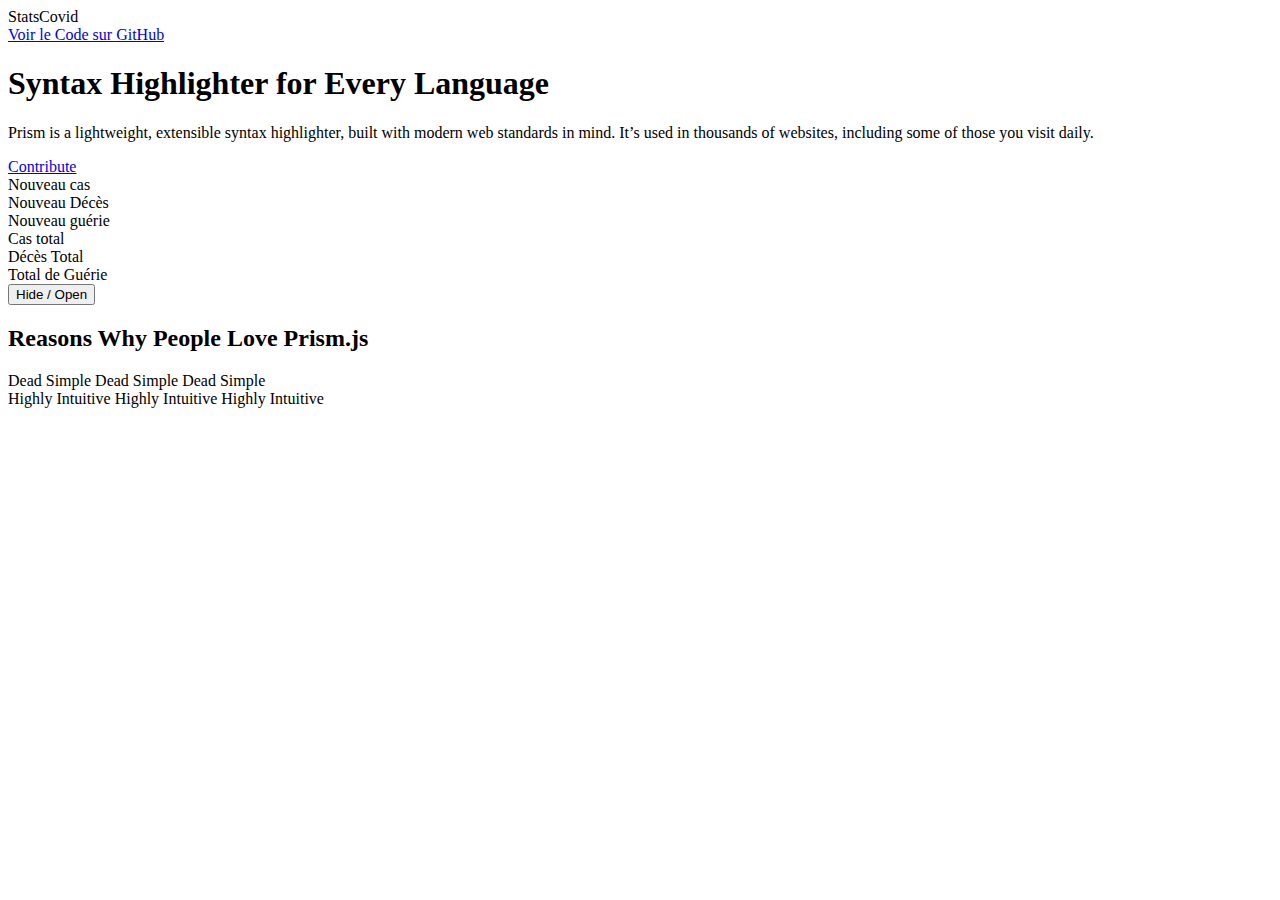
==== index.html @ 33e22943 "Modification - JS" ====
<!DOCTYPE html>
<html lang="en">
<head>
  <meta charset="UTF-8">
  <meta name="viewport" content="width=device-width, initial-scale=1.0">
  <title>Covid</title>
  <link rel="stylesheet" href="style.css">
</head>
<body>
  
  

    <script type="text/javascript">

  
 fetch("https://api.covid19api.com/")
        .then(response => response.json())
        .then((response) => {
            // Code éxécuté quand vous recevez la réponse
            console.log(response);
        })
        .catch(error => alert("Erreur : " + error));
       
    

    // creation du header
    let mainbackground = document.createElement('main');
    mainbackground.setAttribute('class', 'header-nav');


    let header = document.createElement('header');
    header.setAttribute('class', 'header');
    header.setAttribute('class', 'block-width');

    let divbeforeone = document.createElement('div');
    divbeforeone.setAttribute('class', 'include-logo-link');

    let divone = document.createElement('div');
    divone.setAttribute('class', 'div-header-logo');
    divone.innerText = "StatsCovid";

    let linkbutton = document.createElement('a');
    linkbutton.setAttribute('href', 'https://prismjs.com/download.html');
    linkbutton.setAttribute('title', 'Download');
    linkbutton.setAttribute('class', 'button-right-logo')
    linkbutton.setAttribute('target', '_blank');
    linkbutton.innerText = "Voir le Code sur GitHub";

    // le header comprend la div
    mainbackground.appendChild(header);
    header.appendChild(divbeforeone);
    divbeforeone.appendChild(divone);
    divbeforeone.appendChild(linkbutton);


     
    // Creation section-one
        
    let SectionOne = document.createElement('section');
    SectionOne.setAttribute('id', 'section-one');
    SectionOne.setAttribute('class', 'block-width');

    let h1one = document.createElement('h1');
    h1one.innerText = "Syntax Highlighter for Every Language ";

    let paragrapheone = document.createElement('p');
    paragrapheone.innerText = "Prism is a lightweight, extensible syntax highlighter, built with modern web standards in mind. It’s used in thousands of websites, including some of those you visit daily.";

    let divmargin = document.createElement('div');
    divmargin.setAttribute('class', 'button-contribute');

    
    let linkcontribute = document.createElement('a');
    linkcontribute.setAttribute('href', 'https://github.com/LeaVerou/prism/');
    linkcontribute.setAttribute('title', 'Contribute');
    linkcontribute.innerText = "Contribute";

    let DivBockText = document.createElement('div');
    DivBockText.setAttribute('id', 'div-block-text');
    

    let button = document.createElement('button');
    button.setAttribute('class', 'buttonhideopen');
    button.innerText = "Hide / Open ";
    button.setAttribute('onclick','PopPupBlock()');


    function PopPupBlock() {
    let popup = document.getElementById("div-block-text");
    // Ici on fait en sorte que si il est en block on le rend invisible
    if (popup.style.display == "none") {
    // Ici on peut le rendre à nouveau visible
    popup.style.display = "block";
    } 
    // on peut le rendre à nouveau invisible
    // S il est invisible on aura toujours possibilité de le rendre visible
    else { popup.style.display = "none"; }
    };
    

    let blocknumber = document.createElement('div');
    blocknumber.setAttribute('id', 'block-one');
    

    // Covid Nouveau cas

    let cardnumber = document.createElement('div');
    cardnumber.setAttribute('id', 'total');
    cardnumber.setAttribute('class', 'card');

    let statnumber = document.createElement('div');
    statnumber.setAttribute('class', 'stats');

    let factornumber = document.createElement('div');
    factornumber.setAttribute('class', 'factor');
    factornumber.innerText = "Nouveau cas";

    let number = document.createElement('div');
    number.setAttribute('id', 'number');
    number.innerText = "";


    DivBockText.appendChild(blocknumber);
    blocknumber.appendChild(cardnumber);
    cardnumber.appendChild(statnumber);
    statnumber.appendChild(factornumber);
    factornumber.appendChild(number);

    // Covid Nouveau décès

    let deathsnumber = document.createElement('div');
    deathsnumber.setAttribute('id', 'deaths');
    deathsnumber.setAttribute('class', 'card');

    let statsnumber = document.createElement('div');
    statsnumber.setAttribute('class', 'stats');

    let deathsnumb = document.createElement('div');
    deathsnumb.setAttribute('class', 'factor');
    deathsnumb.innerText = "Nouveau Décès";

    let deaths = document.createElement('div');
    deaths.setAttribute('id', 'deathsnumber');
    deaths.innerText = "";

    blocknumber.appendChild(deathsnumber);
    deathsnumber.appendChild(statsnumber);
    statsnumber.appendChild(deathsnumb);
    deathsnumb.appendChild(deaths);

    // Covid Nouveau guerie

    let recovernumber = document.createElement('div');
    recovernumber.setAttribute('id', 'sick');
    recovernumber.setAttribute('class', 'card');

    let recoveredstats = document.createElement('div');
    recoveredstats.setAttribute('class', 'stats');

    let sicknumber = document.createElement('div');
    sicknumber.setAttribute('class', 'factor');
    sicknumber.innerText = "Nouveau guérie";

    let sick = document.createElement('div');
    sick.setAttribute('id', 'recoverednumber');
    sick.innerText = "";

    blocknumber.appendChild(recovernumber);
    recovernumber.appendChild(recoveredstats);
    recoveredstats.appendChild(sicknumber);
    sicknumber.appendChild(sick);

    // On refait appel à block number

    let blocknumbertwo = document.createElement('div');
    blocknumbertwo.setAttribute('id', 'block-one-two');

    blocknumber.appendChild(blocknumbertwo);

    // Covid Total de cas


    let totalcardnumber = document.createElement('div');
    totalcardnumber.setAttribute('id', 'total');
    totalcardnumber.setAttribute('class', 'card');

    let totalstatsnumber = document.createElement('div');
    totalstatsnumber.setAttribute('class', 'stats');

    let totalcasenumber = document.createElement('div');
    totalcasenumber.setAttribute('class', 'factor');
    totalcasenumber.innerText = "Cas total";

    let totalnumber = document.createElement('div');
    totalnumber.setAttribute('id', 'totalnumber');
    totalnumber.innerText = "";


    blocknumbertwo.appendChild(totalcardnumber);
    totalcardnumber.appendChild(totalstatsnumber);
    totalstatsnumber.appendChild(totalcasenumber);
    totalcasenumber.appendChild(totalnumber);


    // Covid total de décès

    
    let deathstotal = document.createElement('div');
    deathstotal.setAttribute('id', 'deaths');
    deathstotal.setAttribute('class', 'card');

    let deathstatstotal = document.createElement('div');
    deathstatstotal.setAttribute('class', 'stats');

    let deathstotalnumber = document.createElement('div');
    deathstotalnumber.setAttribute('class', 'factor');
    deathstotalnumber.innerText = "Décès Total";

    let totaldeaths = document.createElement('div');
    totaldeaths.setAttribute('id', 'totaldeaths');
    totaldeaths.innerText = "";

    blocknumbertwo.appendChild(deathstotal);
    deathstotal.appendChild(deathstatstotal);
    deathstatstotal.appendChild(deathstotalnumber);
    deathstotalnumber.appendChild(totaldeaths);

        // Covid total de guérie

    
    let recoveredtotal = document.createElement('div');
    recoveredtotal.setAttribute('id', 'sick');
    recoveredtotal.setAttribute('class', 'card');

    let recoveredstatstotal = document.createElement('div');
    recoveredstatstotal.setAttribute('class', 'stats');

    let recoveredtotalnumber = document.createElement('div');
    recoveredtotalnumber.setAttribute('class', 'factor');
    recoveredtotalnumber.innerText = "Total de Guérie";

    let totalrecovered = document.createElement('div');
    totalrecovered.setAttribute('id', 'totalrecovered');
    totalrecovered.innerText = "";

    blocknumbertwo.appendChild(recoveredtotal);
    recoveredtotal.appendChild(recoveredstatstotal);
    recoveredstatstotal.appendChild(recoveredtotalnumber);
    recoveredtotalnumber.appendChild(totalrecovered);

    
    
 fetch("https://api.covid19api.com/summary")
        .then(response => response.json())
        .then((response) => {
            // Code éxécuté quand vous recevez la réponse
            console.log(response);

            let divone = document.getElementById('number');
            divone.innerHTML = response.Global.NewConfirmed ;

            let divtwo = document.getElementById('deathsnumber');
            divtwo.innerText = response.Global.NewDeaths;
 
            let divthree = document.getElementById('recoverednumber');
            divthree.innerText = response.Global.NewRecovered;


            let divfour = document.getElementById('totalnumber');
            divfour.innerHTML = response.Global.TotalConfirmed ;

            let divfive = document.getElementById('totaldeaths');
            divfive.innerText = response.Global.TotalDeaths;
 
            let divsix = document.getElementById('totalrecovered');
            divsix.innerText = response.Global.TotalRecovered;


        })
        .catch(error => alert("Erreur : " + error));
       
     

    divmargin.appendChild(linkcontribute);

    // La section one prend comprend le h1 et autre
    SectionOne.appendChild(h1one);
    SectionOne.appendChild(paragrapheone);
    SectionOne.appendChild(divmargin);
    SectionOne.appendChild(DivBockText);
    SectionOne.appendChild(button);
  



    // Section deux
    let SectionTwo = document.createElement('section');
    SectionTwo.setAttribute('id', 'section-two');
    SectionTwo.setAttribute('class', 'block-width');

    let h2one = document.createElement('h2');
    h2one.setAttribute('class', 'color-h2');
    h2one.innerText = "Reasons Why People Love ";

    let spanH2 = document.createElement('span');
    spanH2.innerText = "Prism.js";

    let divflex = document.createElement('div');
    divflex.setAttribute('class', 'div-flex');

    let divleftflex = document.createElement('div');
    divleftflex.setAttribute('class', 'div-left-flex');

    let divrightflex = document.createElement('div');
    divrightflex.setAttribute('class', 'div-right-flex');

    SectionTwo.appendChild(h2one);
    h2one.appendChild(spanH2);
    SectionTwo.appendChild(divflex);
    divflex.appendChild(divleftflex);
    divflex.appendChild(divrightflex);

    for(let i = 0; i < 3; i++){
    let spanleft = document.createElement('span');
    spanleft.setAttribute('class', 'span-left');
    spanleft.innerText = "Dead Simple ";

    divleftflex.appendChild(spanleft);

    }

    
    for(let i = 0; i < 3; i++){
    let spanright = document.createElement('span');
    spanright.setAttribute('class', 'span-left');
    spanright.innerText = "Highly Intuitive ";

    divrightflex.appendChild(spanright);

    }
 

    // ici on affiche toutes les balises créer
    // Soit le paragaphe
    // La section

    let body = document.querySelector('body');
    body.appendChild(mainbackground);
    body.appendChild(SectionTwo);


    let headerblock = document.querySelector('main');
    headerblock.appendChild(SectionOne);

     
    </script>
  

</body>
</html>
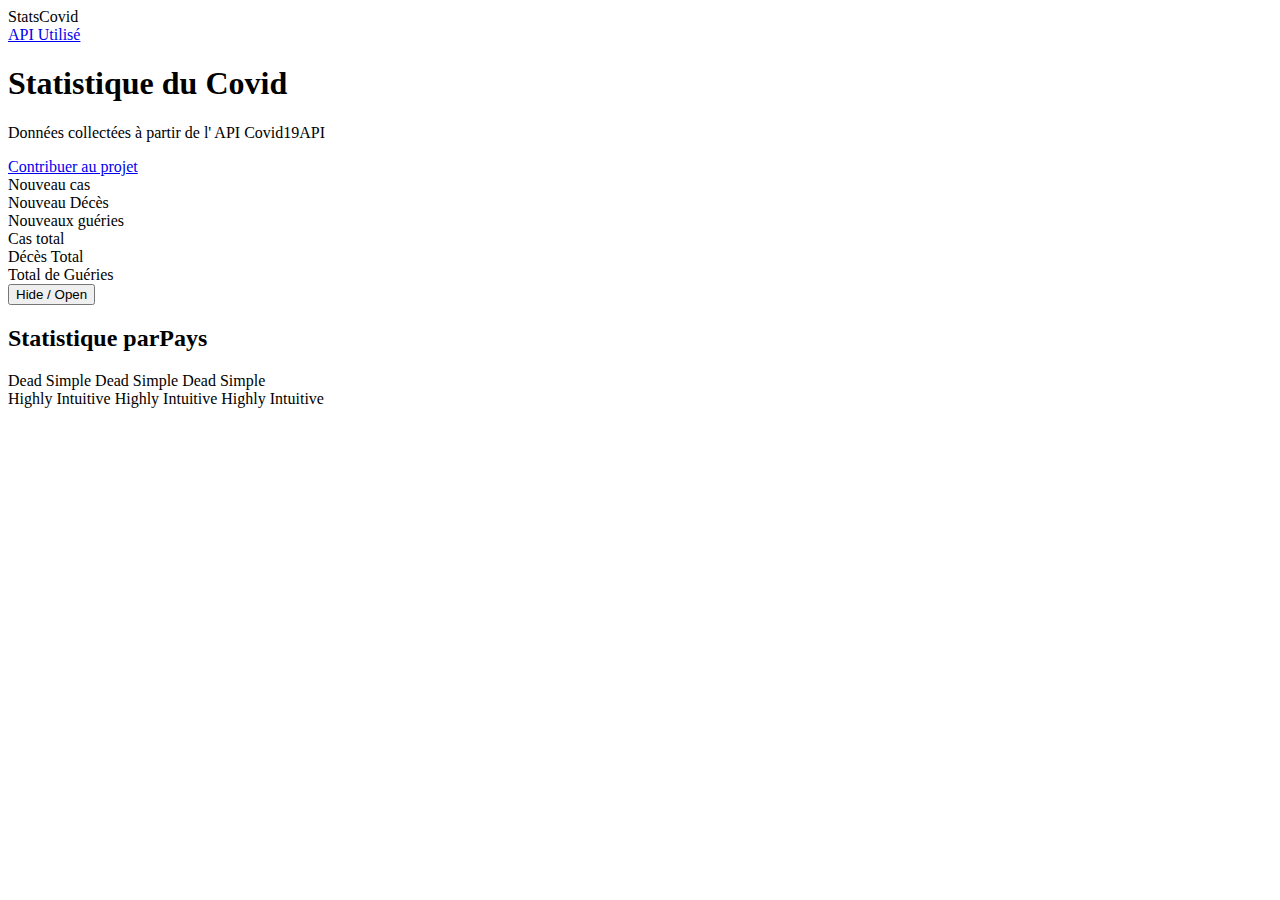
==== commit 9c888fe4: "Fichiers JS" ====
--- a/index.html
+++ b/index.html
@@ -9,7 +9,6 @@
 <body>
   
   
-
     <script type="text/javascript">
 
   
@@ -40,11 +39,11 @@
     divone.innerText = "StatsCovid";
 
     let linkbutton = document.createElement('a');
-    linkbutton.setAttribute('href', 'https://prismjs.com/download.html');
-    linkbutton.setAttribute('title', 'Download');
+    linkbutton.setAttribute('href', 'https://covid19api.com/');
+    linkbutton.setAttribute('title', 'Api');
     linkbutton.setAttribute('class', 'button-right-logo')
     linkbutton.setAttribute('target', '_blank');
-    linkbutton.innerText = "Voir le Code sur GitHub";
+    linkbutton.innerText = "API Utilisé ";
 
     // le header comprend la div
     mainbackground.appendChild(header);
@@ -61,19 +60,19 @@
     SectionOne.setAttribute('class', 'block-width');
 
     let h1one = document.createElement('h1');
-    h1one.innerText = "Syntax Highlighter for Every Language ";
+    h1one.innerText = "Statistique du Covid ";
 
     let paragrapheone = document.createElement('p');
-    paragrapheone.innerText = "Prism is a lightweight, extensible syntax highlighter, built with modern web standards in mind. It’s used in thousands of websites, including some of those you visit daily.";
+    paragrapheone.innerText = "Données collectées à partir de l' API Covid19API";
 
     let divmargin = document.createElement('div');
     divmargin.setAttribute('class', 'button-contribute');
 
     
     let linkcontribute = document.createElement('a');
-    linkcontribute.setAttribute('href', 'https://github.com/LeaVerou/prism/');
-    linkcontribute.setAttribute('title', 'Contribute');
-    linkcontribute.innerText = "Contribute";
+    linkcontribute.setAttribute('href', 'https://github.com/alexandre427/Projet-Javascript');
+    linkcontribute.setAttribute('title', 'Contribuer');
+    linkcontribute.innerText = "Contribuer au projet";
 
     let DivBockText = document.createElement('div');
     DivBockText.setAttribute('id', 'div-block-text');
@@ -159,7 +158,7 @@
 
     let sicknumber = document.createElement('div');
     sicknumber.setAttribute('class', 'factor');
-    sicknumber.innerText = "Nouveau guérie";
+    sicknumber.innerText = "Nouveaux guéries";
 
     let sick = document.createElement('div');
     sick.setAttribute('id', 'recoverednumber');
@@ -237,7 +236,7 @@
 
     let recoveredtotalnumber = document.createElement('div');
     recoveredtotalnumber.setAttribute('class', 'factor');
-    recoveredtotalnumber.innerText = "Total de Guérie";
+    recoveredtotalnumber.innerText = "Total de Guéries";
 
     let totalrecovered = document.createElement('div');
     totalrecovered.setAttribute('id', 'totalrecovered');
@@ -300,10 +299,10 @@
 
     let h2one = document.createElement('h2');
     h2one.setAttribute('class', 'color-h2');
-    h2one.innerText = "Reasons Why People Love ";
+    h2one.innerText = "Statistique par";
 
     let spanH2 = document.createElement('span');
-    spanH2.innerText = "Prism.js";
+    spanH2.innerText = "Pays";
 
     let divflex = document.createElement('div');
     divflex.setAttribute('class', 'div-flex');
@@ -356,5 +355,7 @@
     </script>
   
 
+  
+
 </body>
 </html>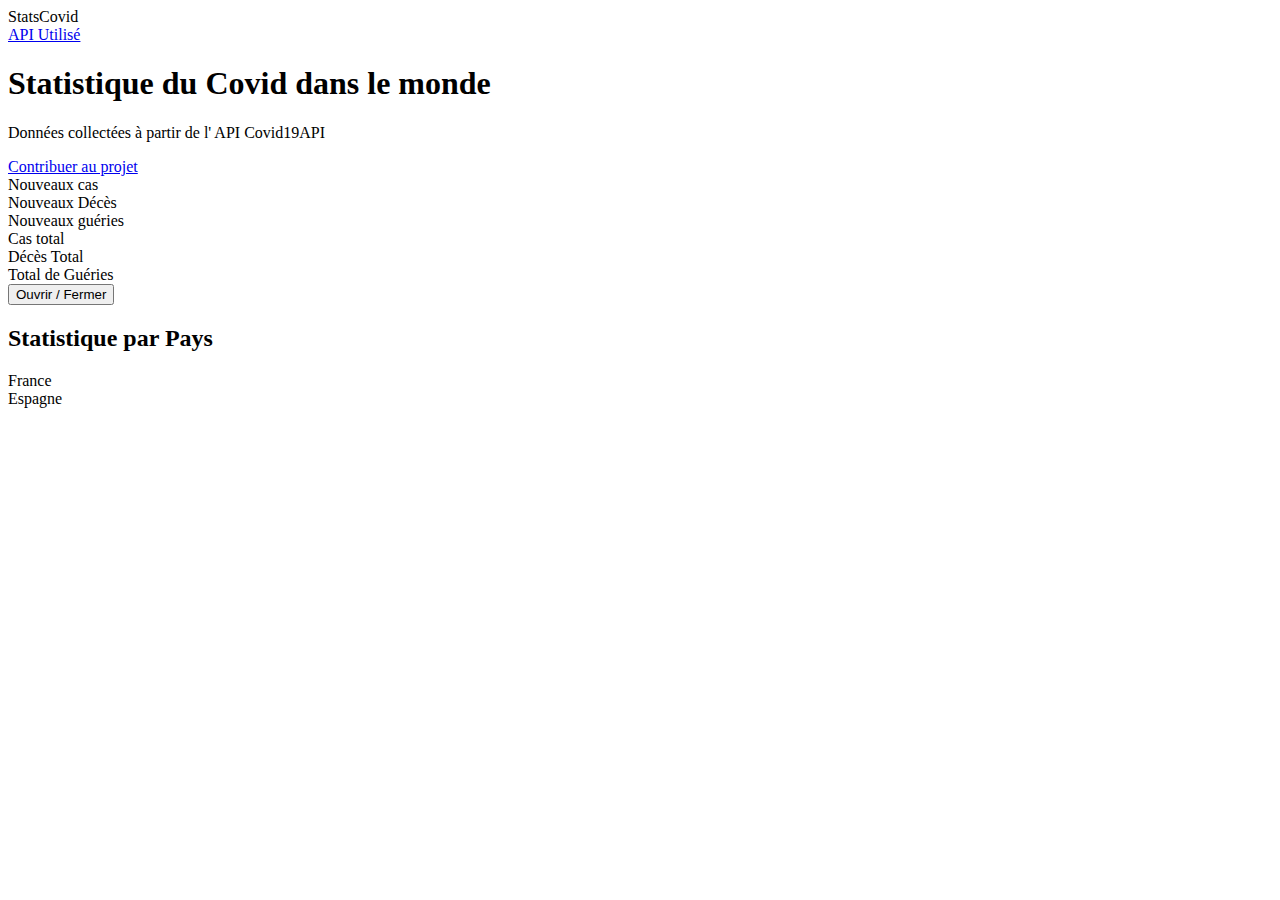
==== commit 0fab5e18: "Modfication Console.Log" ====
--- a/index.html
+++ b/index.html
@@ -11,17 +11,6 @@
   
     <script type="text/javascript">
 
-  
- fetch("https://api.covid19api.com/")
-        .then(response => response.json())
-        .then((response) => {
-            // Code éxécuté quand vous recevez la réponse
-            console.log(response);
-        })
-        .catch(error => alert("Erreur : " + error));
-       
-    
-
     // creation du header
     let mainbackground = document.createElement('main');
     mainbackground.setAttribute('class', 'header-nav');
@@ -47,7 +36,7 @@
 
     // le header comprend la div
     mainbackground.appendChild(header);
-    header.appendChild(divbeforeone);
+    header.appendChild(divbeforeone);     
     divbeforeone.appendChild(divone);
     divbeforeone.appendChild(linkbutton);
 
@@ -60,7 +49,7 @@
     SectionOne.setAttribute('class', 'block-width');
 
     let h1one = document.createElement('h1');
-    h1one.innerText = "Statistique du Covid ";
+    h1one.innerText = "Statistique du Covid dans le monde ";
 
     let paragrapheone = document.createElement('p');
     paragrapheone.innerText = "Données collectées à partir de l' API Covid19API";
@@ -80,7 +69,7 @@
 
     let button = document.createElement('button');
     button.setAttribute('class', 'buttonhideopen');
-    button.innerText = "Hide / Open ";
+    button.innerText = "Ouvrir / Fermer ";
     button.setAttribute('onclick','PopPupBlock()');
 
 
@@ -112,7 +101,7 @@
 
     let factornumber = document.createElement('div');
     factornumber.setAttribute('class', 'factor');
-    factornumber.innerText = "Nouveau cas";
+    factornumber.innerText = "Nouveaux cas";
 
     let number = document.createElement('div');
     number.setAttribute('id', 'number');
@@ -136,7 +125,7 @@
 
     let deathsnumb = document.createElement('div');
     deathsnumb.setAttribute('class', 'factor');
-    deathsnumb.innerText = "Nouveau Décès";
+    deathsnumb.innerText = "Nouveaux Décès";
 
     let deaths = document.createElement('div');
     deaths.setAttribute('id', 'deathsnumber');
@@ -276,7 +265,7 @@
 
 
         })
-        .catch(error => alert("Erreur : " + error));
+        .catch(error => console.error(error));
        
      
 
@@ -299,7 +288,7 @@
 
     let h2one = document.createElement('h2');
     h2one.setAttribute('class', 'color-h2');
-    h2one.innerText = "Statistique par";
+    h2one.innerText = "Statistique par ";
 
     let spanH2 = document.createElement('span');
     spanH2.innerText = "Pays";
@@ -319,24 +308,20 @@
     divflex.appendChild(divleftflex);
     divflex.appendChild(divrightflex);
 
-    for(let i = 0; i < 3; i++){
     let spanleft = document.createElement('span');
     spanleft.setAttribute('class', 'span-left');
-    spanleft.innerText = "Dead Simple ";
+    spanleft.innerText = "France ";
 
     divleftflex.appendChild(spanleft);
 
-    }
-
-    
-    for(let i = 0; i < 3; i++){
+    
     let spanright = document.createElement('span');
     spanright.setAttribute('class', 'span-left');
-    spanright.innerText = "Highly Intuitive ";
+    spanright.innerText = "Espagne ";
 
     divrightflex.appendChild(spanright);
 
-    }
+
  
 
     // ici on affiche toutes les balises créer
